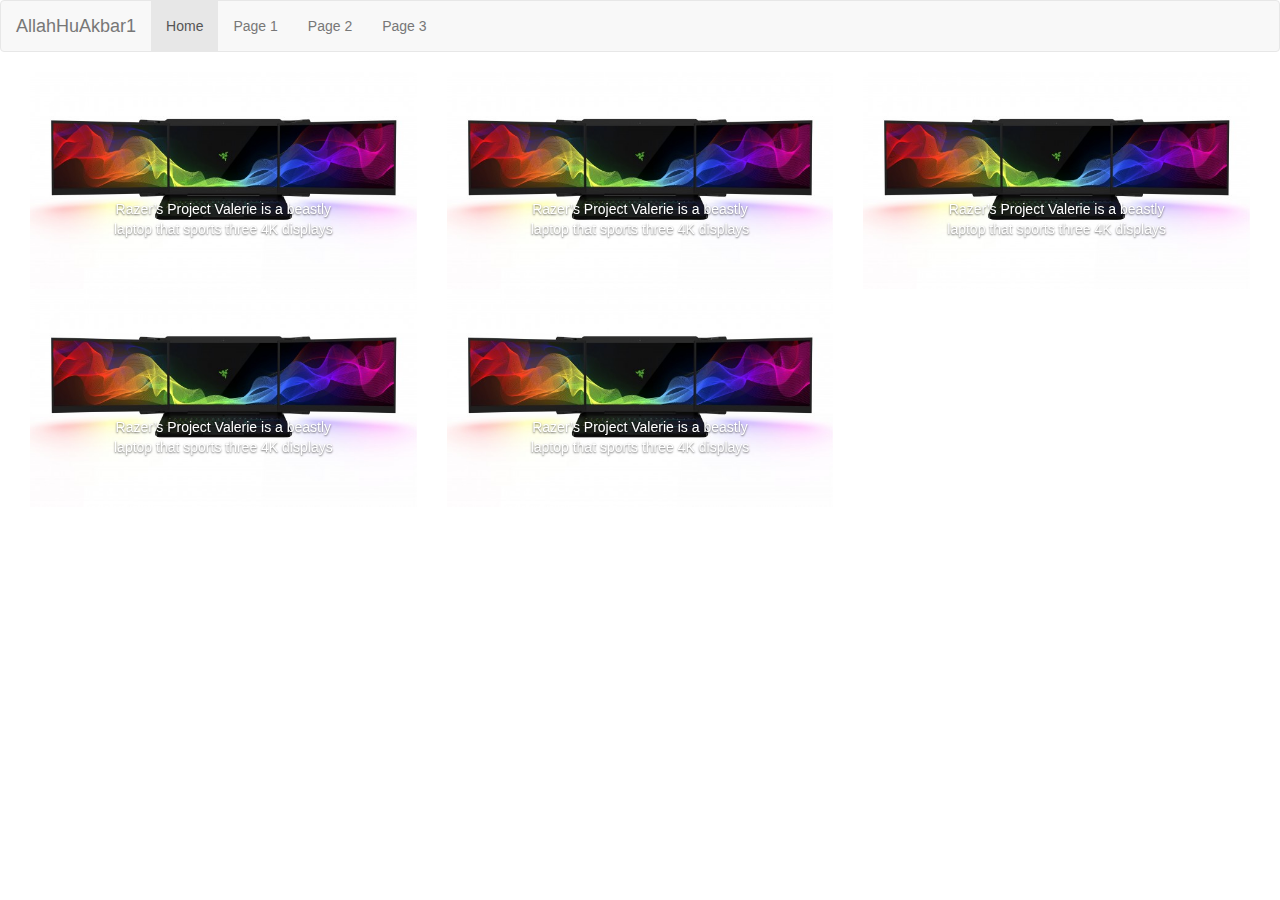
==== index.html @ 6829e5dd "Update index.html" ====
<!DOCTYPE html>
<html>
<head>
<meta charset="utf-8">
	<meta http-equiv="X-UA-Compatible" content="IE=edge">
	<meta name="viewport" content="width=device-width, initial-scale=1">
	 <link rel="stylesheet" href="https://maxcdn.bootstrapcdn.com/bootstrap/3.3.7/css/bootstrap.min.css">
	 <link rel="stylesheet" type="text/css" href="https//8285ddd.github.io/css/style.css">
	<title>N4</title>
</head>
<body>
<nav class="navbar navbar-default">
  <div class="container-fluid">
    <div class="navbar-header" id="nav">
      <button type="button" class="navbar-toggle" data-toggle="collapse" data-target="#myNavbar">
        <span class="icon-bar"></span>
        <span class="icon-bar"></span>
        <span class="icon-bar"></span> 
      </button>
      <a class="navbar-brand" href="#">AllahHuAkbar1</a>
    </div>
    <div class="collapse navbar-collapse" id="myNavbar">
      <ul class="nav navbar-nav">
        <li class="active"><a href="#">Home</a></li>
        <li><a href="#">Page 1</a></li>
        <li><a href="#">Page 2</a></li> 
        <li><a href="#">Page 3</a></li> 
      </ul>
    </div>
  </div>
</nav>
<div class="container-fluid">

<div class="col-sm-4">

  <a href="/posts" target="_parent">
	
    <div id="mycrousel" class="carousel slide" data-ride="carousel">
      <div class="carousel-inner">
        <div class="item active">
	         <img src="/posts/img1.jpg" class="img-responsive homepage-image">
              <div class="carousel-caption right-caption text-right">
              Razer’s Project Valerie is a beastly laptop that sports three 4K displays
              </div>
        </div>
      </div>
    </div>

  </a>
</div>


<div class="col-sm-4">

  <a href="/posts" target="_parent">
  
    <div id="mycrousel" class="carousel slide" data-ride="carousel">
      <div class="carousel-inner">
        <div class="item active">
           <img src="/posts/img1.jpg" class="img-responsive homepage-image">
              <div class="carousel-caption right-caption text-right">
              Razer’s Project Valerie is a beastly laptop that sports three 4K displays
              </div>
        </div>
      </div>
    </div>

  </a>
</div>
<div class="col-sm-4">

  <a href="/posts" target="_parent" style="color: black; text-decoration: none;">
  
    <div id="mycrousel" class="carousel slide" data-ride="carousel">
      <div class="carousel-inner">
        <div class="item active">
           <img src="/posts/img1.jpg" class="img-responsive homepage-image">
              <div class="carousel-caption right-caption text-right">
              Razer’s Project Valerie is a beastly laptop that sports three 4K displays
              </div>
        </div>
      </div>
    </div>

  </a>
</div>
<div class="col-sm-4">

  <a href="/posts" target="_parent" style="color: black; text-decoration: none;">
  
    <div id="mycrousel" class="carousel slide" data-ride="carousel">
      <div class="carousel-inner">
        <div class="item active">
           <img src="/posts/img1.jpg" class="img-responsive homepage-image">
              <div class="carousel-caption right-caption text-right">
              Razer’s Project Valerie is a beastly laptop that sports three 4K displays
              </div>
        </div>
      </div>
    </div>

  </a>
</div>
<div class="col-sm-4">

  <a href="/posts" target="_parent" style="color: black; text-decoration: none;">
  
    <div id="mycrousel" class="carousel slide" data-ride="carousel">
      <div class="carousel-inner">
        <div class="item active">
           <img src="/posts/img1.jpg" class="img-responsive homepage-image">
              <div class="carousel-caption right-caption text-right">
              Razer’s Project Valerie is a beastly laptop that sports three 4K displays
              </div>
        </div>
      </div>
    </div>

  </a>
</div>
	</div>
	<script src="https://ajax.googleapis.com/ajax/libs/jquery/3.1.1/jquery.min.js"></script>
  	  	<script src="https://maxcdn.bootstrapcdn.com/bootstrap/3.3.7/js/bootstrap.min.js"></script>
</body>
</html>
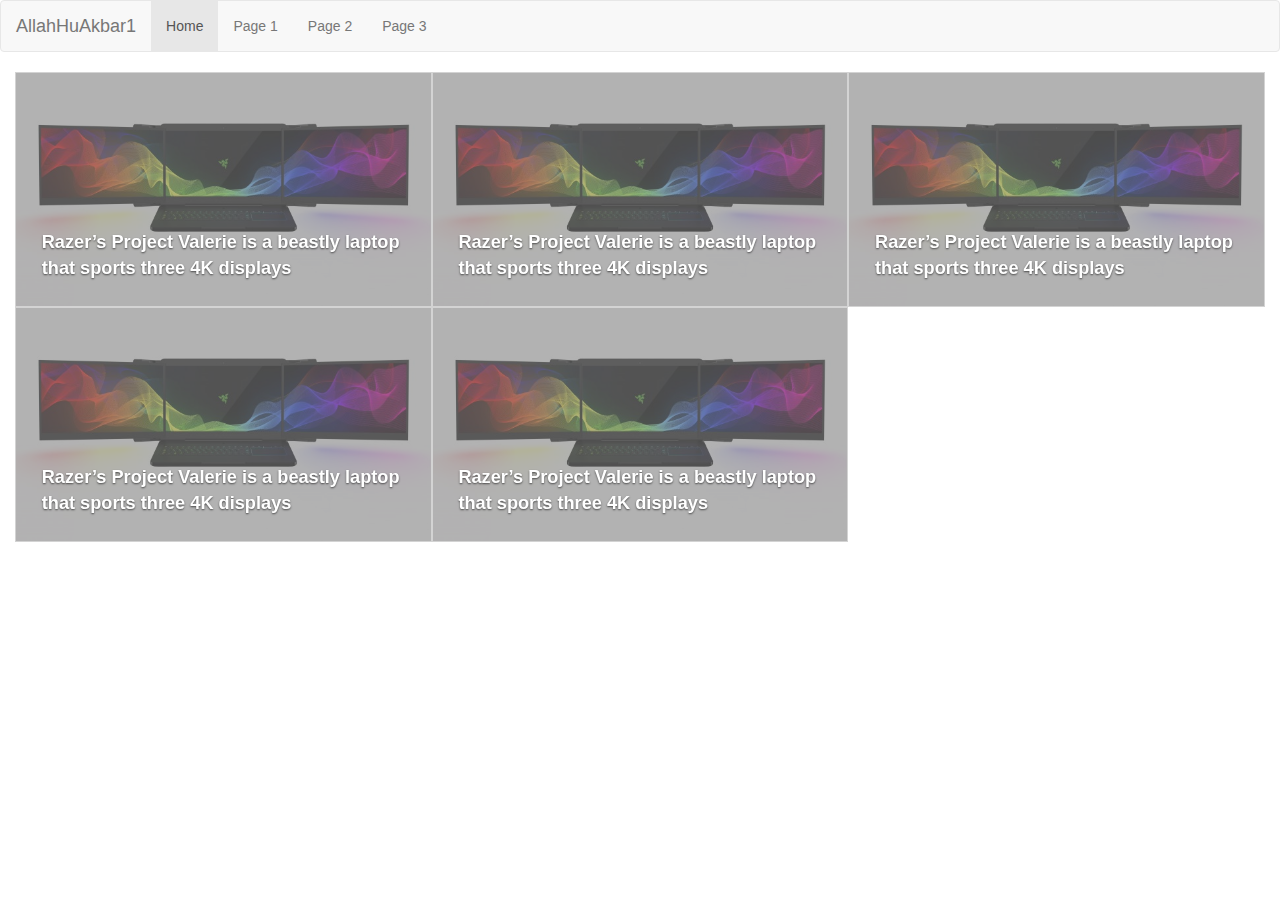
==== commit e922376f: "Update index.html" ====
--- a/index.html
+++ b/index.html
@@ -5,7 +5,7 @@
 	<meta http-equiv="X-UA-Compatible" content="IE=edge">
 	<meta name="viewport" content="width=device-width, initial-scale=1">
 	 <link rel="stylesheet" href="https://maxcdn.bootstrapcdn.com/bootstrap/3.3.7/css/bootstrap.min.css">
-	 <link rel="stylesheet" type="text/css" href="https//8285ddd.github.io/css/style.css">
+	 <link rel="stylesheet" type="text/css" href="https://8285ddd.github.io/css/style.css">
 	<title>N4</title>
 </head>
 <body>
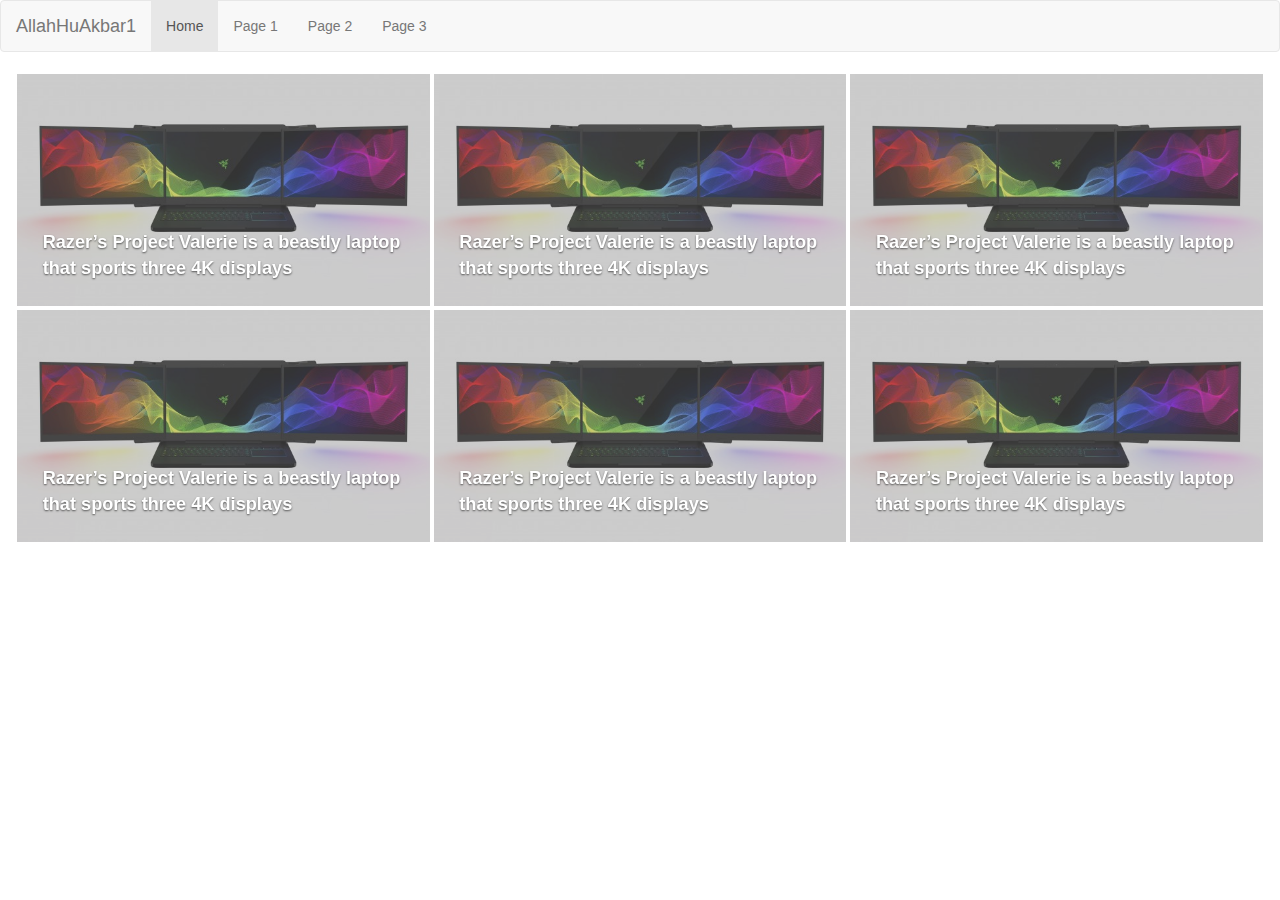
==== commit e9e62a81: "Add files via upload" ====
--- a/index.html
+++ b/index.html
@@ -5,7 +5,7 @@
 	<meta http-equiv="X-UA-Compatible" content="IE=edge">
 	<meta name="viewport" content="width=device-width, initial-scale=1">
 	 <link rel="stylesheet" href="https://maxcdn.bootstrapcdn.com/bootstrap/3.3.7/css/bootstrap.min.css">
-	 <link rel="stylesheet" type="text/css" href="https://8285ddd.github.io/css/style.css">
+	 <link rel="stylesheet" type="text/css" href="css/style.css">
 	<title>N4</title>
 </head>
 <body>
@@ -32,7 +32,7 @@
 <div class="container-fluid">
 
 <div class="col-sm-4">
-
+<div class="inner">
   <a href="/posts" target="_parent">
 	
     <div id="mycrousel" class="carousel slide" data-ride="carousel">
@@ -48,10 +48,10 @@
 
   </a>
 </div>
-
+</div>
 
 <div class="col-sm-4">
-
+<div class="inner">
   <a href="/posts" target="_parent">
   
     <div id="mycrousel" class="carousel slide" data-ride="carousel">
@@ -67,9 +67,10 @@
 
   </a>
 </div>
+</div>
 <div class="col-sm-4">
-
-  <a href="/posts" target="_parent" style="color: black; text-decoration: none;">
+<div class="inner">
+  <a href="/posts" target="_parent">
   
     <div id="mycrousel" class="carousel slide" data-ride="carousel">
       <div class="carousel-inner">
@@ -84,9 +85,10 @@
 
   </a>
 </div>
+</div>
 <div class="col-sm-4">
-
-  <a href="/posts" target="_parent" style="color: black; text-decoration: none;">
+<div class="inner">
+  <a href="/posts" target="_parent">
   
     <div id="mycrousel" class="carousel slide" data-ride="carousel">
       <div class="carousel-inner">
@@ -101,9 +103,10 @@
 
   </a>
 </div>
+</div>
 <div class="col-sm-4">
-
-  <a href="/posts" target="_parent" style="color: black; text-decoration: none;">
+<div class="inner">
+  <a href="/posts" target="_parent">
   
     <div id="mycrousel" class="carousel slide" data-ride="carousel">
       <div class="carousel-inner">
@@ -118,6 +121,25 @@
 
   </a>
 </div>
+</div>
+<div class="col-sm-4">
+<div class="inner">
+  <a href="/posts" target="_parent">
+  
+    <div id="mycrousel" class="carousel slide" data-ride="carousel">
+      <div class="carousel-inner">
+        <div class="item active">
+           <img src="/posts/img1.jpg" class="img-responsive homepage-image">
+              <div class="carousel-caption right-caption text-right">
+              Razer’s Project Valerie is a beastly laptop that sports three 4K displays
+              </div>
+        </div>
+      </div>
+    </div>
+
+  </a>
+</div>
+</div>
 	</div>
 	<script src="https://ajax.googleapis.com/ajax/libs/jquery/3.1.1/jquery.min.js"></script>
   	  	<script src="https://maxcdn.bootstrapcdn.com/bootstrap/3.3.7/js/bootstrap.min.js"></script>
--- a/css/style.css
+++ b/css/style.css
@@ -0,0 +1,24 @@
+
+div.col-sm-4{
+	padding: 0px;
+	
+}
+.homepage-image{
+    -webkit-filter: invert(0.2); /* Safari */
+    filter: invert(0.2);
+	display: block;
+	margin-left: auto;
+	margin-right: auto;
+}
+.carousel-caption{
+	font-size: 130%;
+	font-weight: bold;
+	left: 5%;
+	text-align: left;
+	right: auto;
+	padding: 5px;
+	color: white;
+}
+.inner{
+	margin: 2px;
+}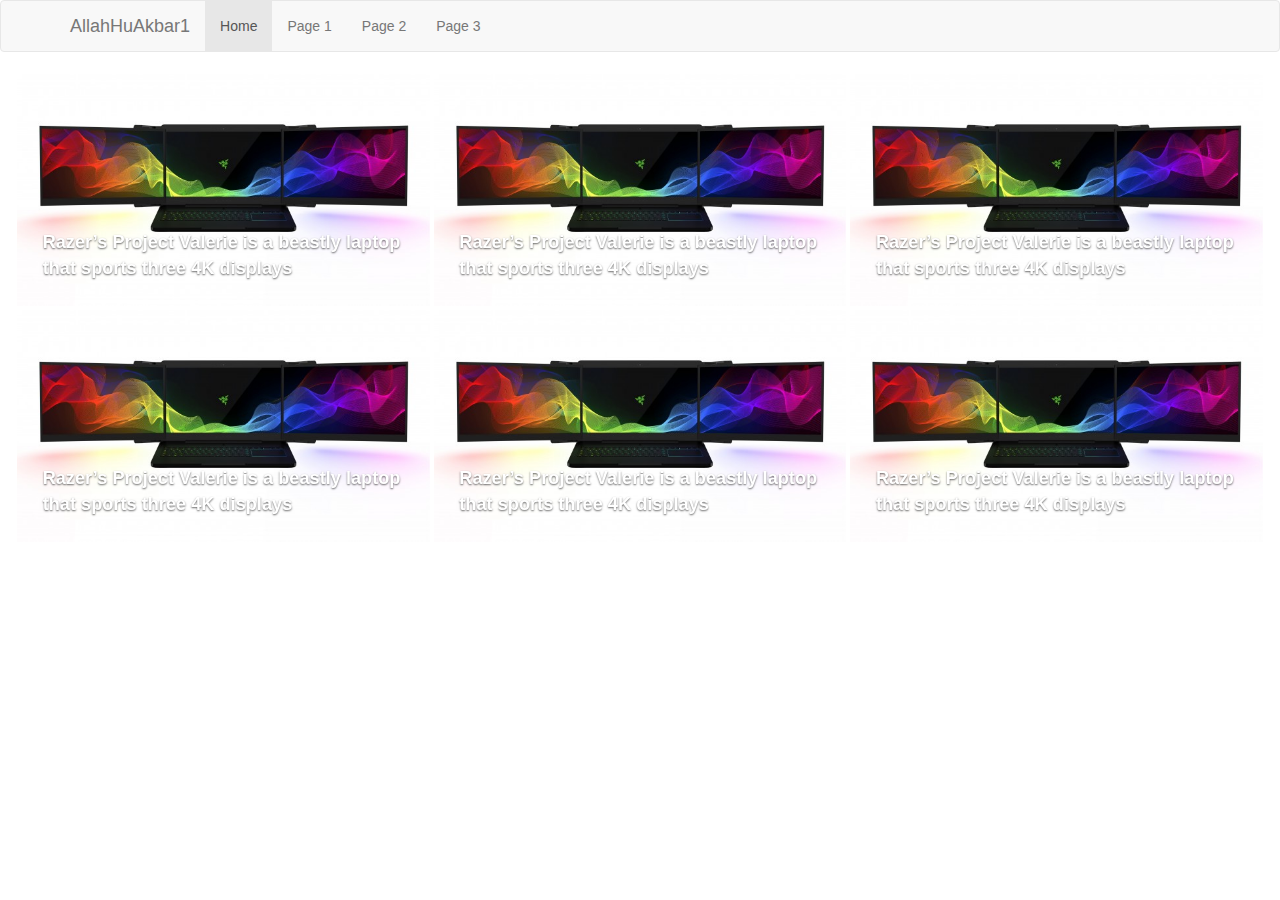
==== commit 9a47222a: "Update index.html" ====
--- a/index.html
+++ b/index.html
@@ -10,7 +10,7 @@
 </head>
 <body>
 <nav class="navbar navbar-default">
-  <div class="container-fluid">
+  <div class="container">
     <div class="navbar-header" id="nav">
       <button type="button" class="navbar-toggle" data-toggle="collapse" data-target="#myNavbar">
         <span class="icon-bar"></span>
--- a/css/style.css
+++ b/css/style.css
@@ -4,8 +4,7 @@
 	
 }
 .homepage-image{
-    -webkit-filter: invert(0.2); /* Safari */
-    filter: invert(0.2);
+   
 	display: block;
 	margin-left: auto;
 	margin-right: auto;
@@ -21,4 +20,4 @@
 }
 .inner{
 	margin: 2px;
-}+}
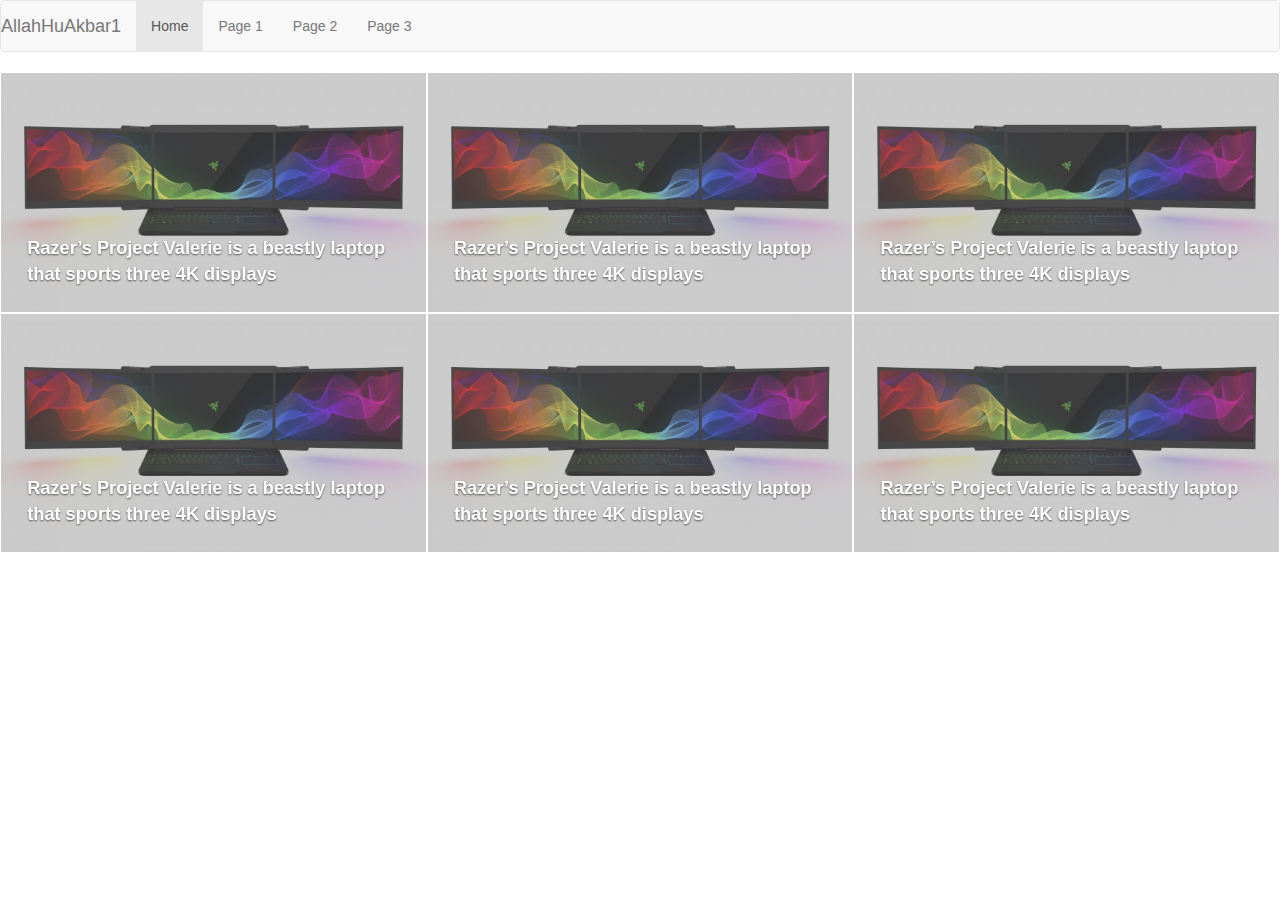
==== commit ada2f11d: "Add files via upload" ====
--- a/index.html
+++ b/index.html
@@ -10,7 +10,7 @@
 </head>
 <body>
 <nav class="navbar navbar-default">
-  <div class="container">
+  <div class="container-fluid">
     <div class="navbar-header" id="nav">
       <button type="button" class="navbar-toggle" data-toggle="collapse" data-target="#myNavbar">
         <span class="icon-bar"></span>
--- a/css/style.css
+++ b/css/style.css
@@ -4,7 +4,8 @@
 	
 }
 .homepage-image{
-   
+    -webkit-filter: invert(0.2); /* Safari */
+    filter: invert(0.2);
 	display: block;
 	margin-left: auto;
 	margin-right: auto;
@@ -19,5 +20,8 @@
 	color: white;
 }
 .inner{
-	margin: 2px;
+	margin: 1px;
 }
+.container-fluid{
+	padding: 0px;
+}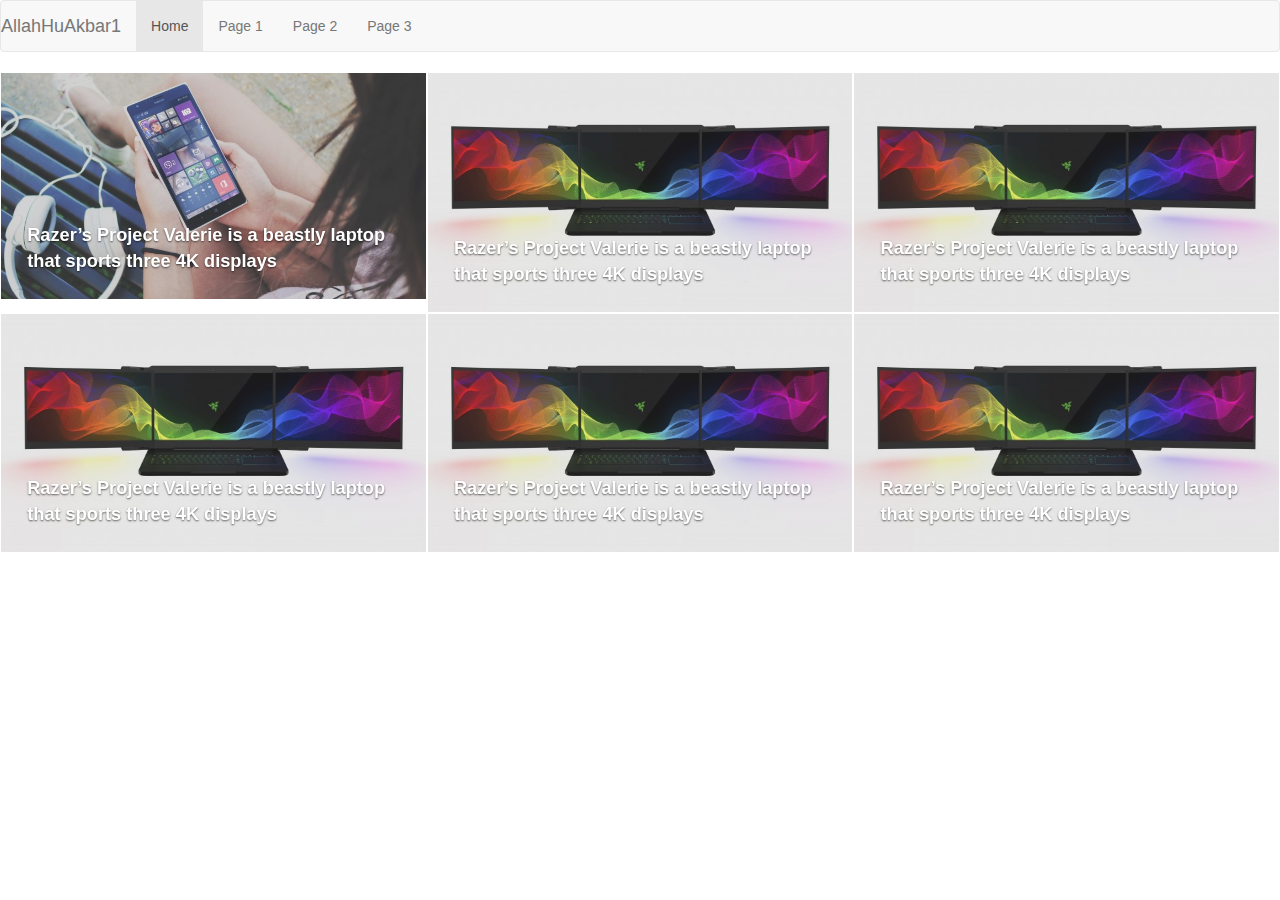
==== commit c2e5e74b: "Add files via upload" ====
--- a/index.html
+++ b/index.html
@@ -38,7 +38,7 @@
     <div id="mycrousel" class="carousel slide" data-ride="carousel">
       <div class="carousel-inner">
         <div class="item active">
-	         <img src="/posts/img1.jpg" class="img-responsive homepage-image">
+	         <img src="/posts/im.jpg" class="img-responsive homepage-image">
               <div class="carousel-caption right-caption text-right">
               Razer’s Project Valerie is a beastly laptop that sports three 4K displays
               </div>
--- a/css/style.css
+++ b/css/style.css
@@ -4,8 +4,8 @@
 	
 }
 .homepage-image{
-    -webkit-filter: invert(0.2); /* Safari */
-    filter: invert(0.2);
+    -webkit-filter: invert(0.1); /* Safari */
+    filter: invert(0.1);
 	display: block;
 	margin-left: auto;
 	margin-right: auto;
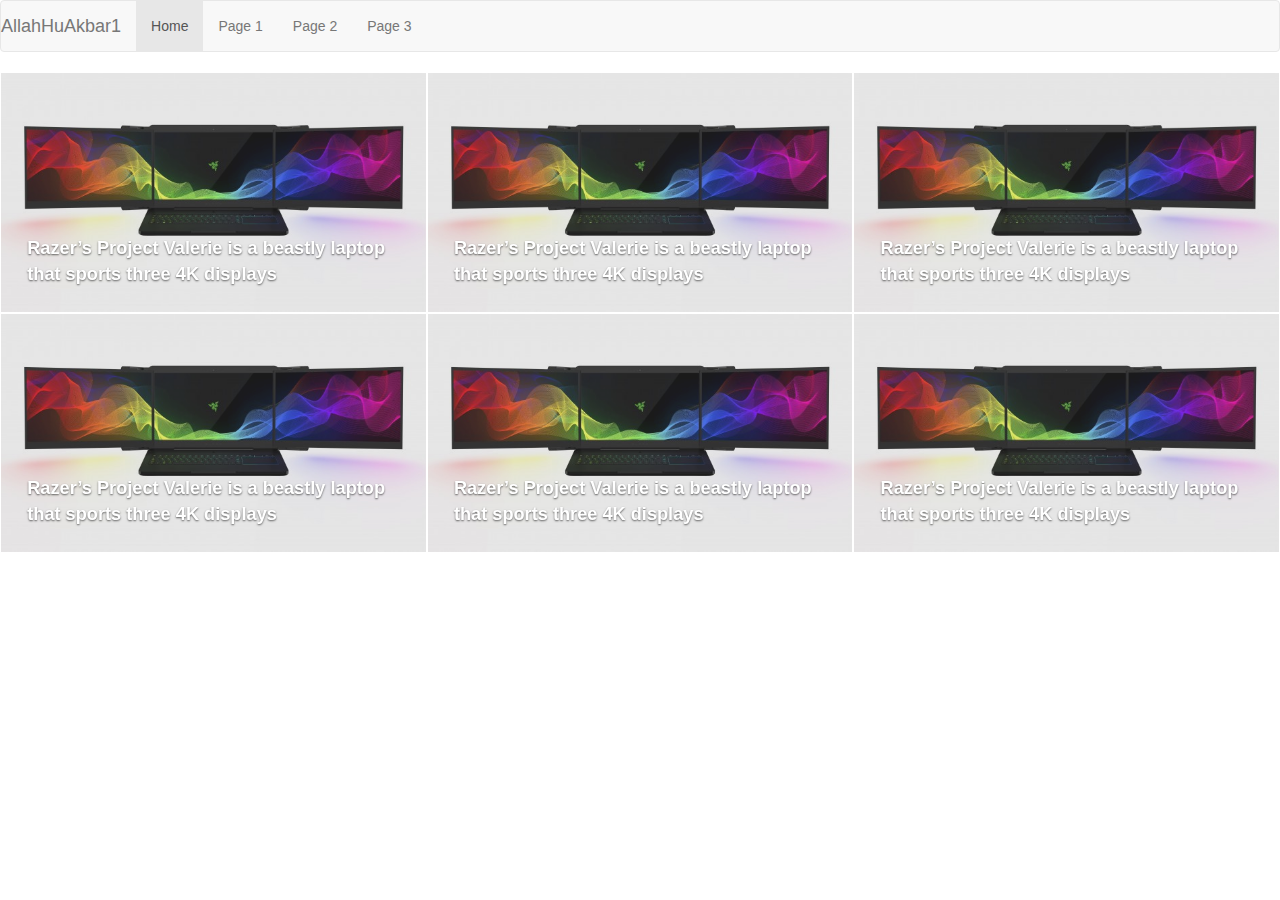
==== commit 8fdeb3ec: "Add files via upload" ====
--- a/index.html
+++ b/index.html
@@ -9,6 +9,7 @@
 	<title>N4</title>
 </head>
 <body>
+<div class="container-fluid">
 <nav class="navbar navbar-default">
   <div class="container-fluid">
     <div class="navbar-header" id="nav">
@@ -29,6 +30,7 @@
     </div>
   </div>
 </nav>
+</div>
 <div class="container-fluid">
 
 <div class="col-sm-4">
@@ -38,7 +40,7 @@
     <div id="mycrousel" class="carousel slide" data-ride="carousel">
       <div class="carousel-inner">
         <div class="item active">
-	         <img src="/posts/im.jpg" class="img-responsive homepage-image">
+	         <img src="/posts/img1.jpg" class="img-responsive homepage-image">
               <div class="carousel-caption right-caption text-right">
               Razer’s Project Valerie is a beastly laptop that sports three 4K displays
               </div>
@@ -141,6 +143,7 @@
 </div>
 </div>
 	</div>
+  
 	<script src="https://ajax.googleapis.com/ajax/libs/jquery/3.1.1/jquery.min.js"></script>
   	  	<script src="https://maxcdn.bootstrapcdn.com/bootstrap/3.3.7/js/bootstrap.min.js"></script>
 </body>
--- a/css/style.css
+++ b/css/style.css
@@ -2,6 +2,10 @@
 div.col-sm-4{
 	padding: 0px;
 	
+}
+html, body {
+  width: auto !important;
+  overflow-x: hidden !important;
 }
 .homepage-image{
     -webkit-filter: invert(0.1); /* Safari */
@@ -24,4 +28,7 @@
 }
 .container-fluid{
 	padding: 0px;
+}
+.c{
+	width: 100%;
 }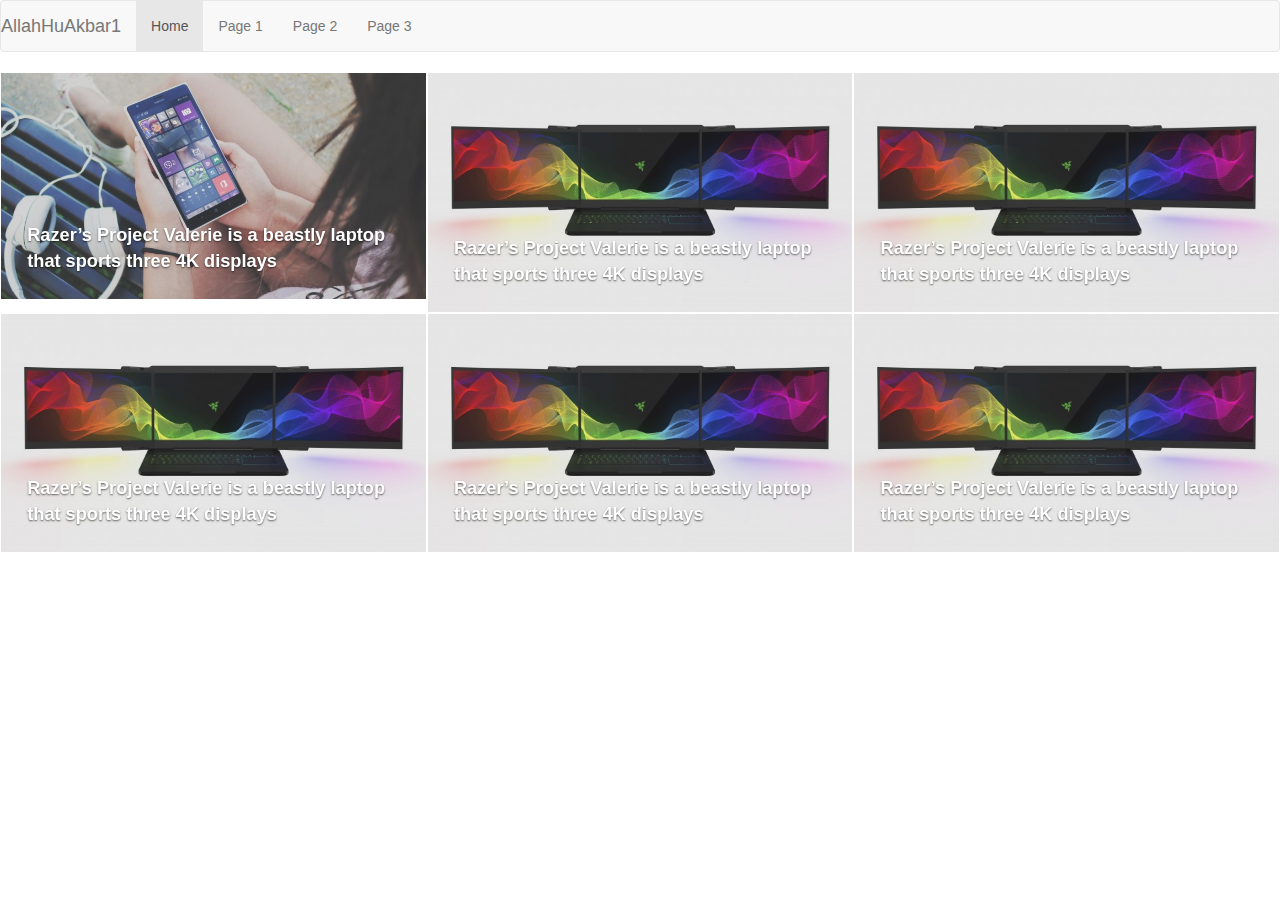
==== commit 5c0ed1b2: "Update index.html" ====
--- a/index.html
+++ b/index.html
@@ -40,7 +40,7 @@
     <div id="mycrousel" class="carousel slide" data-ride="carousel">
       <div class="carousel-inner">
         <div class="item active">
-	         <img src="/posts/img1.jpg" class="img-responsive homepage-image">
+	         <img src="/posts/im.jpg" class="img-responsive homepage-image">
               <div class="carousel-caption right-caption text-right">
               Razer’s Project Valerie is a beastly laptop that sports three 4K displays
               </div>
--- a/css/style.css
+++ b/css/style.css
@@ -4,6 +4,7 @@
 	
 }
 html, body {
+  background-color: white;
   width: auto !important;
   overflow-x: hidden !important;
 }
@@ -31,4 +32,4 @@
 }
 .c{
 	width: 100%;
-}+}
